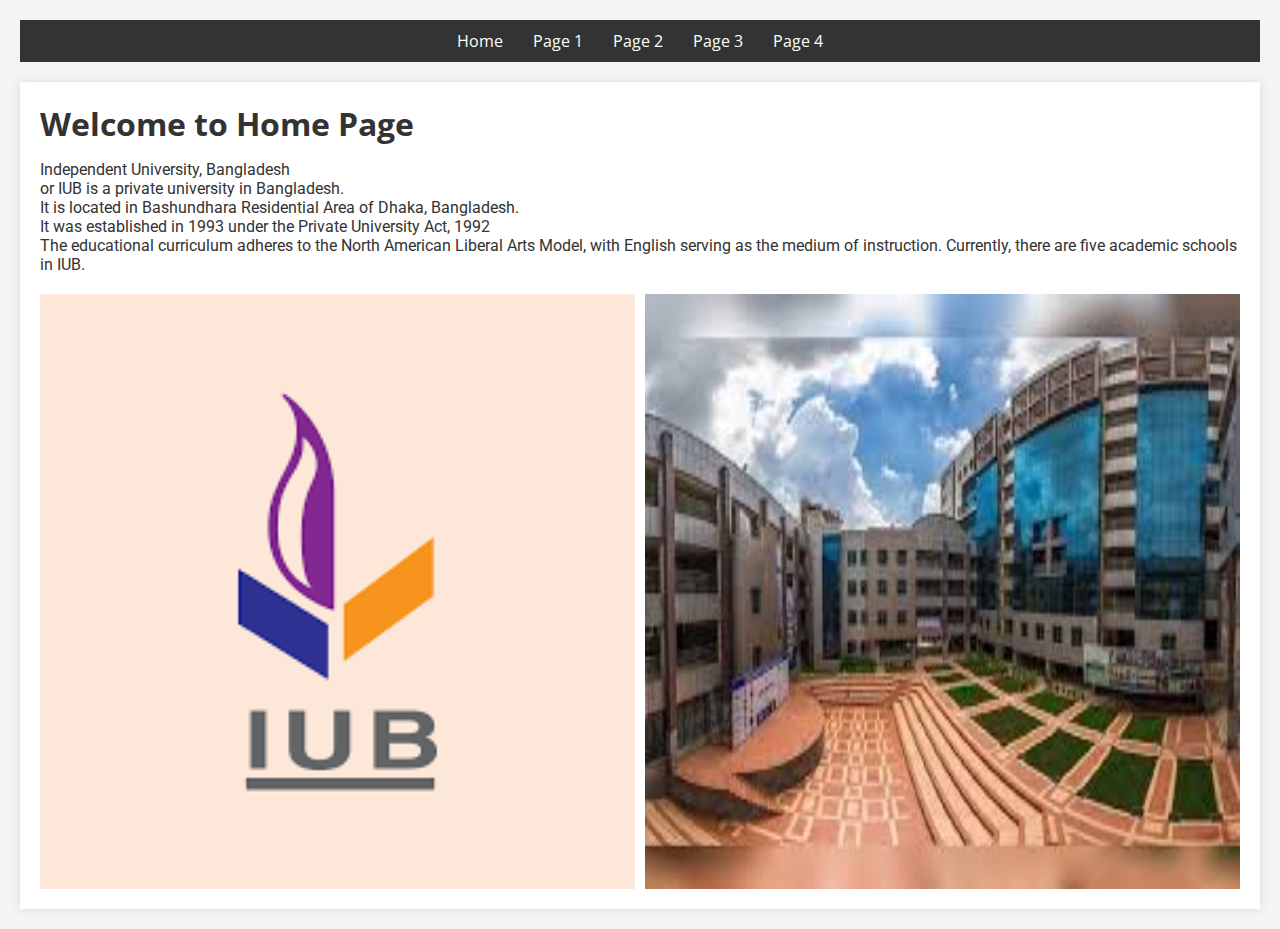
==== index.html @ 5058fac0 "initial commit" ====
<!DOCTYPE html>
<html lang="en">
<head>
    <meta charset="UTF-8">
    <meta name="viewport" content="width=device-width, initial-scale=1.0">
    <title>Home</title>
    <link rel="stylesheet" href="styles.css">
    <link href="https://fonts.googleapis.com/css2?family=Roboto:wght@400;700&family=Open+Sans:wght@400;700&display=swap" rel="stylesheet">
</head>
<body>
    <nav>
        <ul>
            <li><a href="index.html">Home</a></li>
            <li><a href="page1.html">Page 1</a></li>
            <li><a href="page2.html">Page 2</a></li>
            <li><a href="page3.html">Page 3</a></li>
            <li><a href="page4.html">Page 4</a></li>
        </ul>
    </nav>
    <div class="content">
        <h1 >Welcome to Home Page</h1>
        <p>Independent University, Bangladesh </br>
         or IUB is a private university in Bangladesh.</br>
        It is located in Bashundhara Residential Area of Dhaka, Bangladesh.</br>
         It was established in 1993 under the Private University Act, 1992</p>
        <p>The educational curriculum adheres to the North American Liberal Arts Model,
         with English serving as the medium of instruction. Currently, there are five academic schools in IUB.</p>
        <div style="display: flex; border: 13px; justify-content: space-between; height: auto; width: auto;">
            <img src="images.png" alt="IUB" style="margin-right: 10px;">
            <img src="images1.jpg" alt="IUB FIELD">
        </div>
    </div> 
</body>
</html>
---- styles.css ----
/* Basic CSS Reset */
* {
    margin: 0;
    padding: 0;
    box-sizing: border-box;
}

/* Body Styling */
body {
    font-family: 'Roboto', sans-serif;
    background-color: #f4f4f4;
    color: #333;
    padding: 20px;
}

/* Navigation Bar */
nav {
    background-color: #333;
    padding: 10px 0;
}

nav ul {
    list-style: none;
    display: flex;
    justify-content: center;
}

nav ul li {
    margin: 0 15px;
}

nav ul li a {
    color: #fff;
    text-decoration: none;
    font-family: 'Open Sans', sans-serif;
}

/* Main Content */
.content {
    background-color: #fff;
    padding: 20px;
    box-shadow: 0 0 10px rgba(0, 0, 0, 0.1);
    margin-top: 20px;
}

.content h1 {
    font-family: 'Open Sans', sans-serif;
    margin-bottom: 15px;
}

/* Flex Container */
.flex-container {
    display: flex;
    flex-wrap: wrap;
    gap: 20px;
}

/* Grid Container */
.grid-container {
    display: grid;
    grid-template-columns: repeat(auto-fit, minmax(200px, 1fr));
    gap: 20px;
}

/* Images */
.content img {
    width: 100%;
    height: auto;
    margin-top: 20px;
}
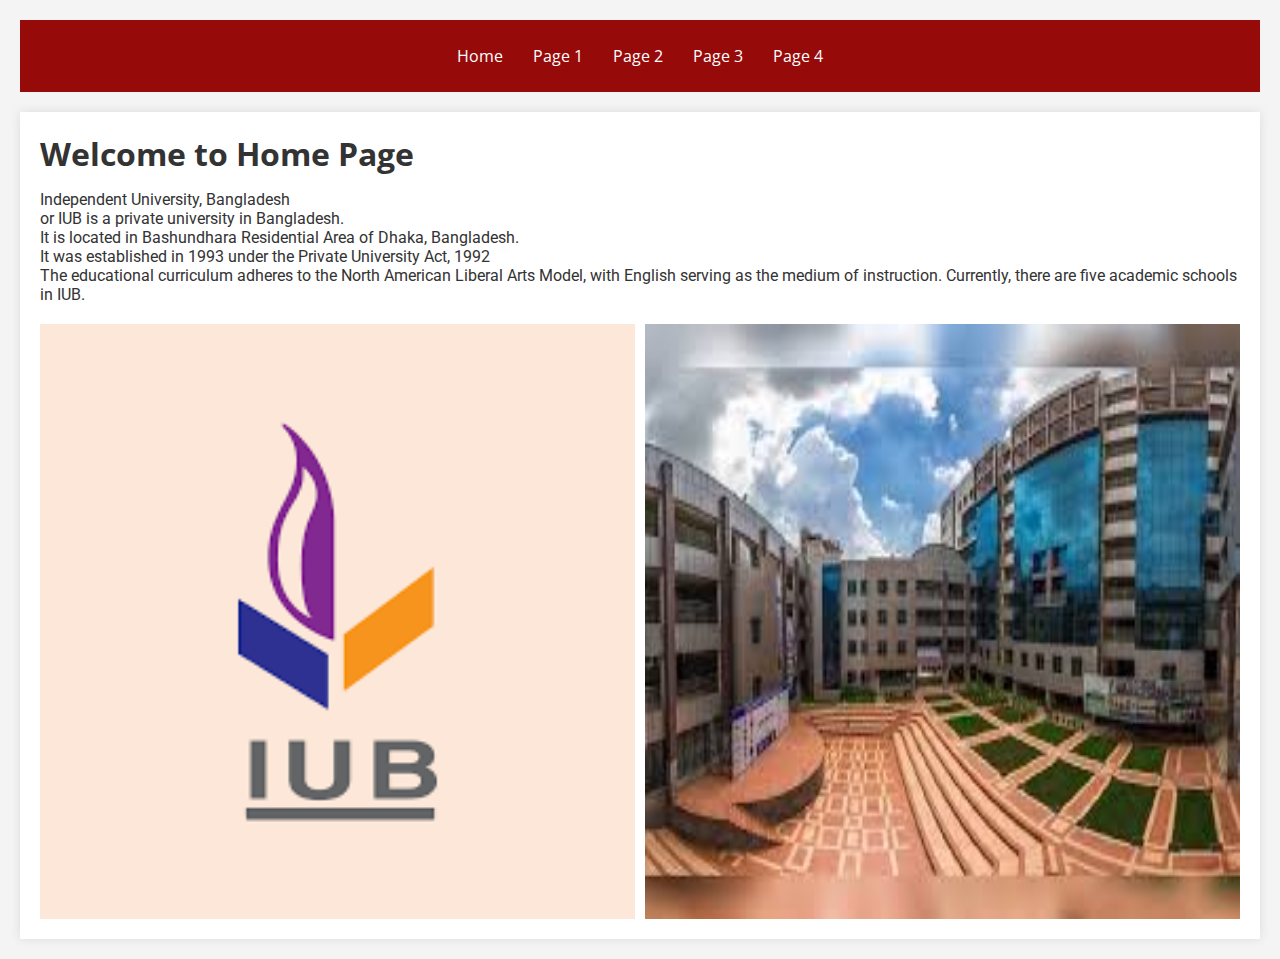
==== commit 2ea5c382: "2nd time edit" ====
--- a/index.html
+++ b/index.html
@@ -26,8 +26,8 @@
         <p>The educational curriculum adheres to the North American Liberal Arts Model,
          with English serving as the medium of instruction. Currently, there are five academic schools in IUB.</p>
         <div style="display: flex; border: 13px; justify-content: space-between; height: auto; width: auto;">
-            <img src="images.png" alt="IUB" style="margin-right: 10px;">
-            <img src="images1.jpg" alt="IUB FIELD">
+            <img src="img/images.png" alt="IUB" style="margin-right: 10px;">
+            <img src="img/images1.jpg" alt="IUB FIELD">
         </div>
     </div> 
 </body>
--- a/styles.css
+++ b/styles.css
@@ -15,8 +15,8 @@
 
 /* Navigation Bar */
 nav {
-    background-color: #333;
-    padding: 10px 0;
+    background-color: #970a0a;
+    padding: 25px 0;
 }
 
 nav ul {
@@ -50,7 +50,8 @@
 
 /* Flex Container */
 .flex-container {
-    display: flex;
+    display: grid;
+    grid-template-columns: auto;
     flex-wrap: wrap;
     gap: 20px;
 }
@@ -58,7 +59,7 @@
 /* Grid Container */
 .grid-container {
     display: grid;
-    grid-template-columns: repeat(auto-fit, minmax(200px, 1fr));
+    grid-template-columns: auto ;
     gap: 20px;
 }
 
